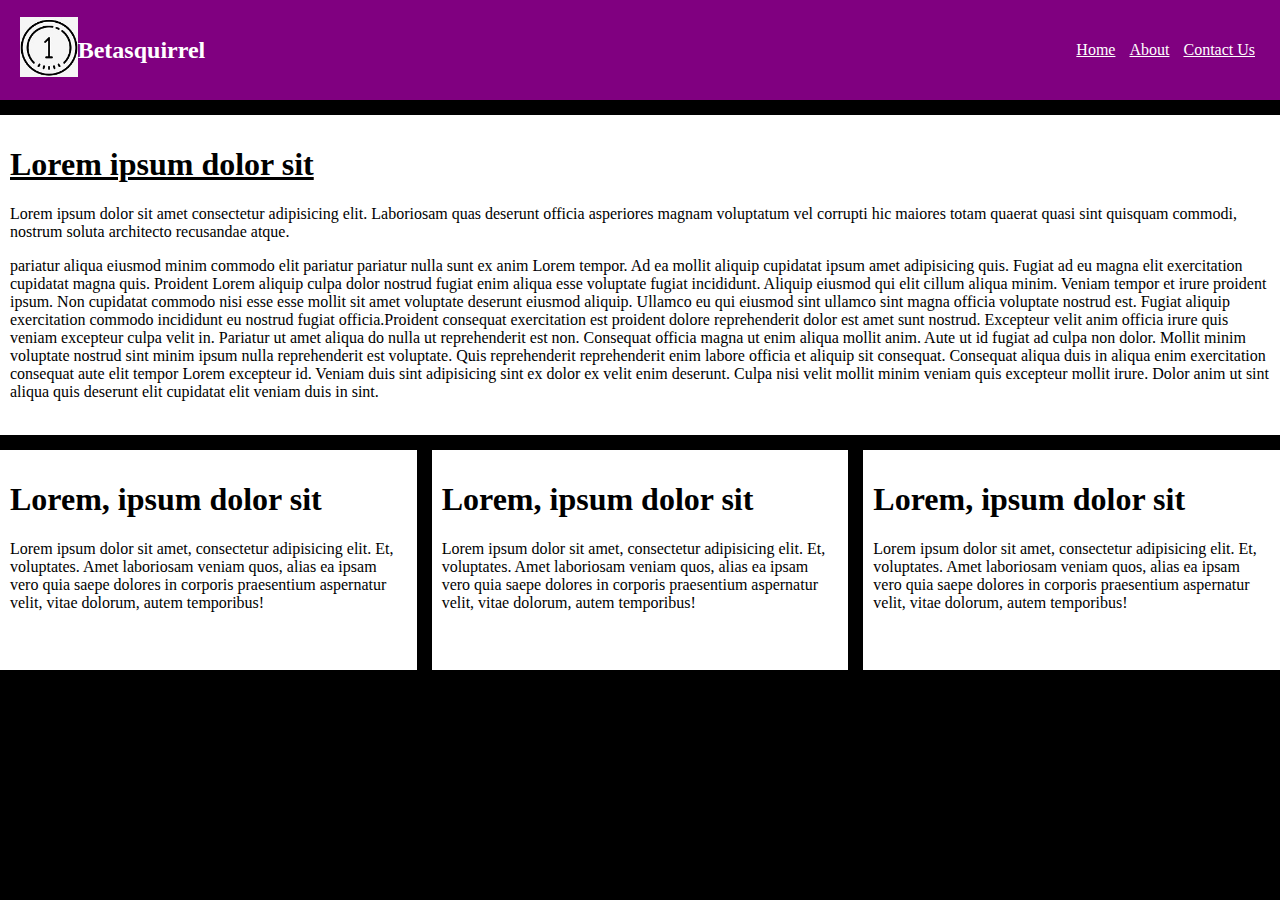
==== task-1/index.html @ 12d7d9d9 "task 5 completed" ====
<!DOCTYPE html>
<html lang="en">
<head>
    <meta charset="UTF-8">
    <meta http-equiv="X-UA-Compatible" content="IE=edge">
    <meta name="viewport" content="width=device-width, initial-scale=1.0">
    <title>Task-1</title>
    <link rel="stylesheet" href="css/style.css" />
</head>
<body>
    <div id="navbar">
        <div class="left">
            <img src="images/-icon-of-a-number-one-enclosed.png" alt="logo">
            <h2>Betasquirrel</h2>
        </div>
        <div class="right">
            <nav>
                <a href="#">Home</a>
                <a href="#">About</a>
                <a href="#">Contact Us</a>
            </nav>
        </div>
    </div>
    <div id="main-container">
        <h1>Lorem ipsum dolor sit  </h1>
        <p>
            Lorem ipsum dolor sit amet consectetur adipisicing elit. Laboriosam quas deserunt officia asperiores magnam voluptatum vel corrupti hic maiores totam quaerat quasi sint quisquam commodi, nostrum soluta architecto recusandae atque.
        </p>
        <p> pariatur aliqua eiusmod minim commodo elit pariatur pariatur nulla sunt ex anim Lorem tempor. Ad ea mollit aliquip cupidatat ipsum amet adipisicing quis. Fugiat ad eu magna elit exercitation cupidatat magna quis. Proident Lorem aliquip culpa dolor nostrud fugiat enim aliqua esse voluptate fugiat incididunt. Aliquip eiusmod qui elit cillum aliqua minim. Veniam tempor et irure proident ipsum.

Non cupidatat commodo nisi esse esse mollit sit amet voluptate deserunt eiusmod aliquip. Ullamco eu qui eiusmod sint ullamco sint magna officia voluptate nostrud est. Fugiat aliquip exercitation commodo incididunt eu nostrud fugiat officia.Proident consequat exercitation est proident dolore reprehenderit dolor est amet sunt nostrud. Excepteur velit anim officia irure quis veniam excepteur culpa velit in. Pariatur ut amet aliqua do nulla ut reprehenderit est non. Consequat officia magna ut enim aliqua mollit anim. Aute ut id fugiat ad culpa non dolor. Mollit minim voluptate nostrud sint minim ipsum nulla reprehenderit est voluptate.

Quis reprehenderit reprehenderit enim labore officia et aliquip sit consequat. Consequat aliqua duis in aliqua enim exercitation consequat aute elit tempor Lorem excepteur id. Veniam duis sint adipisicing sint ex dolor ex velit enim deserunt. Culpa nisi velit mollit minim veniam quis excepteur mollit irure. Dolor anim ut sint aliqua quis deserunt elit cupidatat elit veniam duis in sint.
        </p>

    </div>
    <div class="boxes m-r">
        <h1>Lorem, ipsum dolor sit </h1>
        <p>
            Lorem ipsum dolor sit amet, consectetur adipisicing elit. Et, voluptates. Amet laboriosam veniam quos, alias ea ipsam vero quia saepe dolores in corporis praesentium aspernatur velit, vitae dolorum, autem temporibus!
        </p>
    </div>
    <div class="boxes m-r">
        <h1>Lorem, ipsum dolor sit </h1>
        <p>
            Lorem ipsum dolor sit amet, consectetur adipisicing elit. Et, voluptates. Amet laboriosam veniam quos, alias ea ipsam vero quia saepe dolores in corporis praesentium aspernatur velit, vitae dolorum, autem temporibus!
        </p>
    </div>
    <div class="boxes">
        <h1>Lorem, ipsum dolor sit</h1>
        <p>
            Lorem ipsum dolor sit amet, consectetur adipisicing elit. Et, voluptates. Amet laboriosam veniam quos, alias ea ipsam vero quia saepe dolores in corporis praesentium aspernatur velit, vitae dolorum, autem temporibus!
        </p>
    </div>

    
</body>
</html>
---- task-1/css/style.css ----
body {
  background-color: black;
  margin: 0 auto;
}
#navbar {
  height: 80px;
  background-color: purple;
  margin-bottom: 15px;
  display: flex;
  justify-content: space-between;
}
#main-container {
  height: 300px;
  background-color: white;
  margin-bottom: 15px;
}
.boxes {
  height: 200px;
  background-color: #fff;
  width: calc((100% / 3) - 30px);
  float: left;
  margin-bottom: 15px;
}
.m-r {
  margin-right: 15px;
}
div {
  padding: 10px;
}
#main-container h1 {
  text-decoration: underline;
}
.left {
  float: left;
  display: flex;
  align-self: center;
}
.right {
  float: right;
  display: flex;
  align-self: center;
}
.left img {
  height: 60px;
}
.left h2 {
  display: inline;
  color: #fff;
}
.right a {
  color: #fff;
  padding: 5px;
}
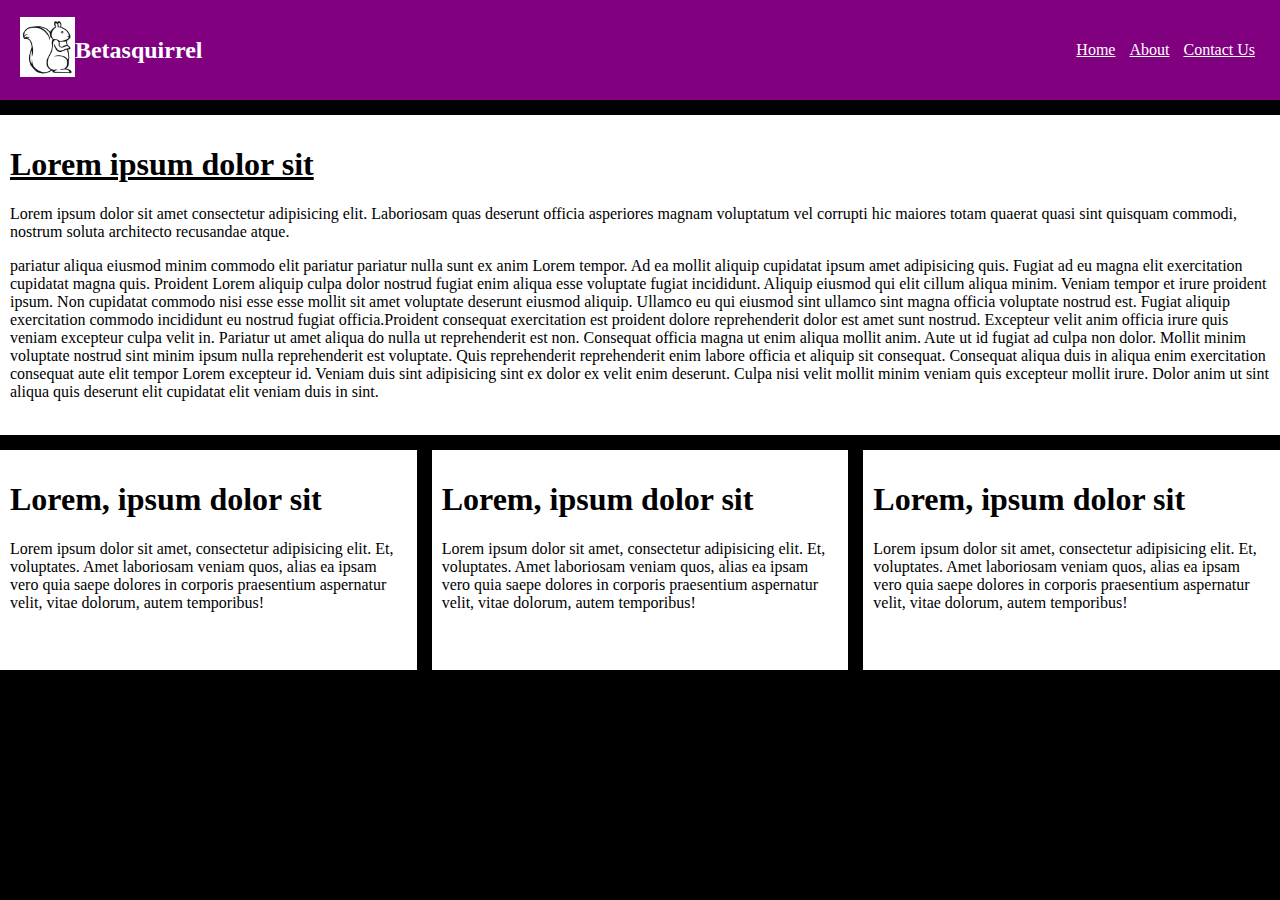
==== commit e57502fa: "task-4 completed" ====
--- a/task-1/index.html
+++ b/task-1/index.html
@@ -1,58 +1,84 @@
 <!DOCTYPE html>
 <html lang="en">
-<head>
-    <meta charset="UTF-8">
-    <meta http-equiv="X-UA-Compatible" content="IE=edge">
-    <meta name="viewport" content="width=device-width, initial-scale=1.0">
+  <head>
+    <meta charset="UTF-8" />
+    <meta http-equiv="X-UA-Compatible" content="IE=edge" />
+    <meta name="viewport" content="width=device-width, initial-scale=1.0" />
     <title>Task-1</title>
     <link rel="stylesheet" href="css/style.css" />
-</head>
-<body>
+  </head>
+  <body>
     <div id="navbar">
-        <div class="left">
-            <img src="images/-icon-of-a-number-one-enclosed.png" alt="logo">
-            <h2>Betasquirrel</h2>
-        </div>
-        <div class="right">
-            <nav>
-                <a href="#">Home</a>
-                <a href="#">About</a>
-                <a href="#">Contact Us</a>
-            </nav>
-        </div>
+      <div class="left">
+        <img src="images/icon.jpeg" alt="logo" />
+        <h2>Betasquirrel</h2>
+      </div>
+      <div class="right">
+        <nav>
+          <a href="#">Home</a>
+          <a href="#">About</a>
+          <a href="#">Contact Us</a>
+        </nav>
+      </div>
     </div>
     <div id="main-container">
-        <h1>Lorem ipsum dolor sit  </h1>
-        <p>
-            Lorem ipsum dolor sit amet consectetur adipisicing elit. Laboriosam quas deserunt officia asperiores magnam voluptatum vel corrupti hic maiores totam quaerat quasi sint quisquam commodi, nostrum soluta architecto recusandae atque.
-        </p>
-        <p> pariatur aliqua eiusmod minim commodo elit pariatur pariatur nulla sunt ex anim Lorem tempor. Ad ea mollit aliquip cupidatat ipsum amet adipisicing quis. Fugiat ad eu magna elit exercitation cupidatat magna quis. Proident Lorem aliquip culpa dolor nostrud fugiat enim aliqua esse voluptate fugiat incididunt. Aliquip eiusmod qui elit cillum aliqua minim. Veniam tempor et irure proident ipsum.
-
-Non cupidatat commodo nisi esse esse mollit sit amet voluptate deserunt eiusmod aliquip. Ullamco eu qui eiusmod sint ullamco sint magna officia voluptate nostrud est. Fugiat aliquip exercitation commodo incididunt eu nostrud fugiat officia.Proident consequat exercitation est proident dolore reprehenderit dolor est amet sunt nostrud. Excepteur velit anim officia irure quis veniam excepteur culpa velit in. Pariatur ut amet aliqua do nulla ut reprehenderit est non. Consequat officia magna ut enim aliqua mollit anim. Aute ut id fugiat ad culpa non dolor. Mollit minim voluptate nostrud sint minim ipsum nulla reprehenderit est voluptate.
-
-Quis reprehenderit reprehenderit enim labore officia et aliquip sit consequat. Consequat aliqua duis in aliqua enim exercitation consequat aute elit tempor Lorem excepteur id. Veniam duis sint adipisicing sint ex dolor ex velit enim deserunt. Culpa nisi velit mollit minim veniam quis excepteur mollit irure. Dolor anim ut sint aliqua quis deserunt elit cupidatat elit veniam duis in sint.
-        </p>
-
+      <h1>Lorem ipsum dolor sit</h1>
+      <p>
+        Lorem ipsum dolor sit amet consectetur adipisicing elit. Laboriosam quas
+        deserunt officia asperiores magnam voluptatum vel corrupti hic maiores
+        totam quaerat quasi sint quisquam commodi, nostrum soluta architecto
+        recusandae atque.
+      </p>
+      <p>
+        pariatur aliqua eiusmod minim commodo elit pariatur pariatur nulla sunt
+        ex anim Lorem tempor. Ad ea mollit aliquip cupidatat ipsum amet
+        adipisicing quis. Fugiat ad eu magna elit exercitation cupidatat magna
+        quis. Proident Lorem aliquip culpa dolor nostrud fugiat enim aliqua esse
+        voluptate fugiat incididunt. Aliquip eiusmod qui elit cillum aliqua
+        minim. Veniam tempor et irure proident ipsum. Non cupidatat commodo nisi
+        esse esse mollit sit amet voluptate deserunt eiusmod aliquip. Ullamco eu
+        qui eiusmod sint ullamco sint magna officia voluptate nostrud est.
+        Fugiat aliquip exercitation commodo incididunt eu nostrud fugiat
+        officia.Proident consequat exercitation est proident dolore
+        reprehenderit dolor est amet sunt nostrud. Excepteur velit anim officia
+        irure quis veniam excepteur culpa velit in. Pariatur ut amet aliqua do
+        nulla ut reprehenderit est non. Consequat officia magna ut enim aliqua
+        mollit anim. Aute ut id fugiat ad culpa non dolor. Mollit minim
+        voluptate nostrud sint minim ipsum nulla reprehenderit est voluptate.
+        Quis reprehenderit reprehenderit enim labore officia et aliquip sit
+        consequat. Consequat aliqua duis in aliqua enim exercitation consequat
+        aute elit tempor Lorem excepteur id. Veniam duis sint adipisicing sint
+        ex dolor ex velit enim deserunt. Culpa nisi velit mollit minim veniam
+        quis excepteur mollit irure. Dolor anim ut sint aliqua quis deserunt
+        elit cupidatat elit veniam duis in sint.
+      </p>
     </div>
     <div class="boxes m-r">
-        <h1>Lorem, ipsum dolor sit </h1>
-        <p>
-            Lorem ipsum dolor sit amet, consectetur adipisicing elit. Et, voluptates. Amet laboriosam veniam quos, alias ea ipsam vero quia saepe dolores in corporis praesentium aspernatur velit, vitae dolorum, autem temporibus!
-        </p>
+      <h1>Lorem, ipsum dolor sit</h1>
+      <p>
+        Lorem ipsum dolor sit amet, consectetur adipisicing elit. Et,
+        voluptates. Amet laboriosam veniam quos, alias ea ipsam vero quia saepe
+        dolores in corporis praesentium aspernatur velit, vitae dolorum, autem
+        temporibus!
+      </p>
     </div>
     <div class="boxes m-r">
-        <h1>Lorem, ipsum dolor sit </h1>
-        <p>
-            Lorem ipsum dolor sit amet, consectetur adipisicing elit. Et, voluptates. Amet laboriosam veniam quos, alias ea ipsam vero quia saepe dolores in corporis praesentium aspernatur velit, vitae dolorum, autem temporibus!
-        </p>
+      <h1>Lorem, ipsum dolor sit</h1>
+      <p>
+        Lorem ipsum dolor sit amet, consectetur adipisicing elit. Et,
+        voluptates. Amet laboriosam veniam quos, alias ea ipsam vero quia saepe
+        dolores in corporis praesentium aspernatur velit, vitae dolorum, autem
+        temporibus!
+      </p>
     </div>
     <div class="boxes">
-        <h1>Lorem, ipsum dolor sit</h1>
-        <p>
-            Lorem ipsum dolor sit amet, consectetur adipisicing elit. Et, voluptates. Amet laboriosam veniam quos, alias ea ipsam vero quia saepe dolores in corporis praesentium aspernatur velit, vitae dolorum, autem temporibus!
-        </p>
+      <h1>Lorem, ipsum dolor sit</h1>
+      <p>
+        Lorem ipsum dolor sit amet, consectetur adipisicing elit. Et,
+        voluptates. Amet laboriosam veniam quos, alias ea ipsam vero quia saepe
+        dolores in corporis praesentium aspernatur velit, vitae dolorum, autem
+        temporibus!
+      </p>
     </div>
-
-    
-</body>
-</html>+  </body>
+</html>
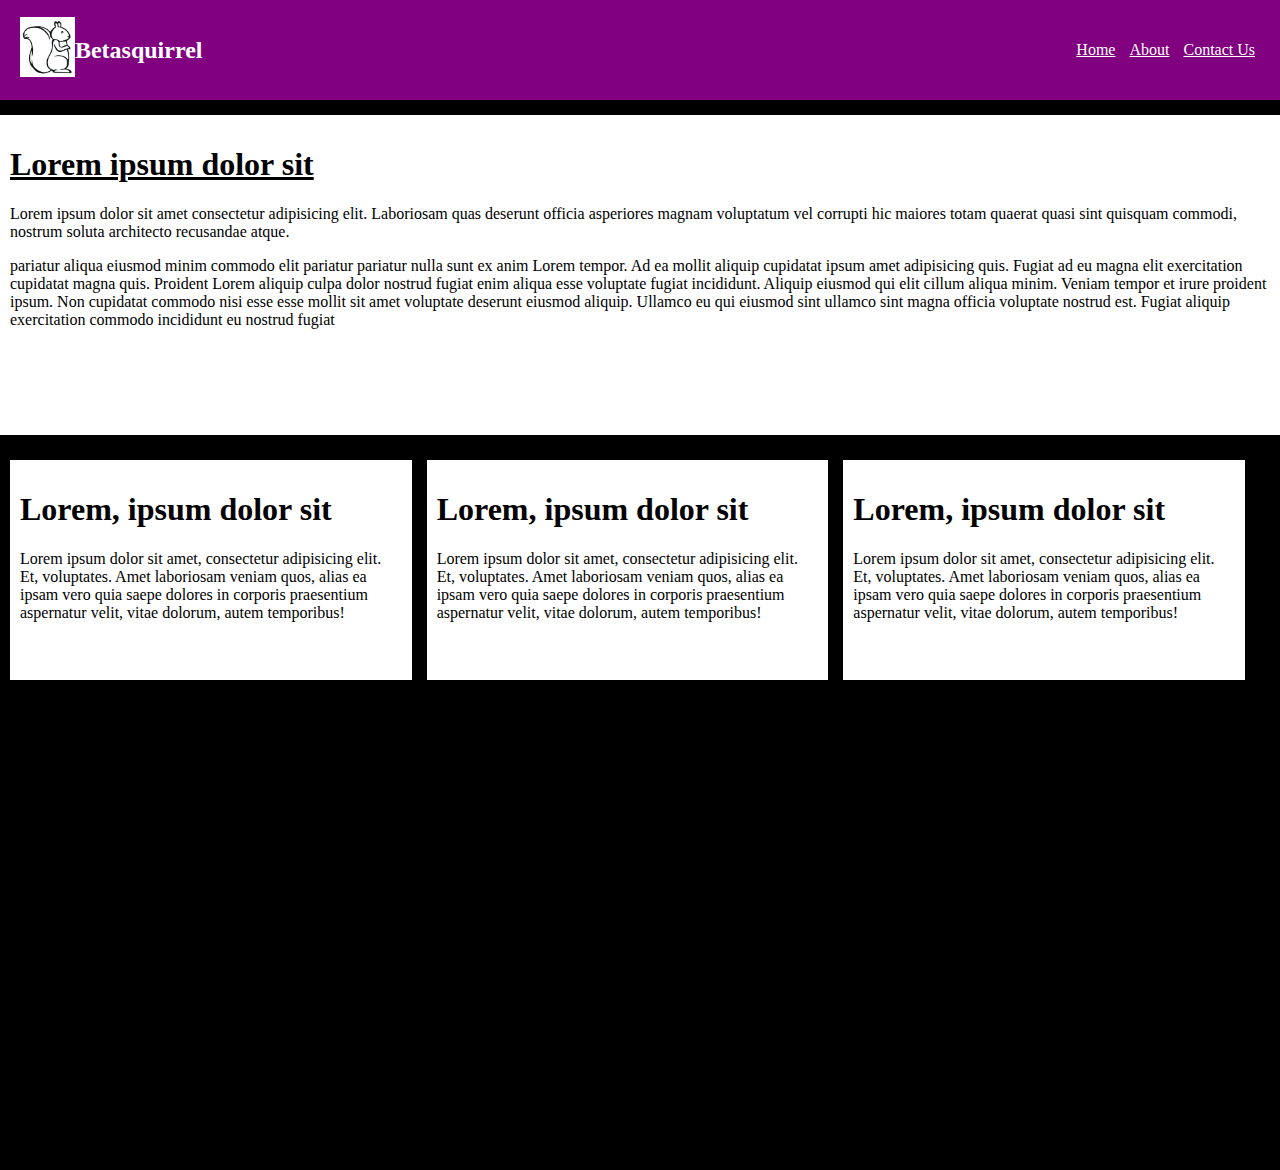
==== commit 8384825a: "responsive" ====
--- a/task-1/index.html
+++ b/task-1/index.html
@@ -39,46 +39,36 @@
         esse esse mollit sit amet voluptate deserunt eiusmod aliquip. Ullamco eu
         qui eiusmod sint ullamco sint magna officia voluptate nostrud est.
         Fugiat aliquip exercitation commodo incididunt eu nostrud fugiat
-        officia.Proident consequat exercitation est proident dolore
-        reprehenderit dolor est amet sunt nostrud. Excepteur velit anim officia
-        irure quis veniam excepteur culpa velit in. Pariatur ut amet aliqua do
-        nulla ut reprehenderit est non. Consequat officia magna ut enim aliqua
-        mollit anim. Aute ut id fugiat ad culpa non dolor. Mollit minim
-        voluptate nostrud sint minim ipsum nulla reprehenderit est voluptate.
-        Quis reprehenderit reprehenderit enim labore officia et aliquip sit
-        consequat. Consequat aliqua duis in aliqua enim exercitation consequat
-        aute elit tempor Lorem excepteur id. Veniam duis sint adipisicing sint
-        ex dolor ex velit enim deserunt. Culpa nisi velit mollit minim veniam
-        quis excepteur mollit irure. Dolor anim ut sint aliqua quis deserunt
-        elit cupidatat elit veniam duis in sint.
       </p>
     </div>
-    <div class="boxes m-r">
-      <h1>Lorem, ipsum dolor sit</h1>
-      <p>
-        Lorem ipsum dolor sit amet, consectetur adipisicing elit. Et,
-        voluptates. Amet laboriosam veniam quos, alias ea ipsam vero quia saepe
-        dolores in corporis praesentium aspernatur velit, vitae dolorum, autem
-        temporibus!
-      </p>
-    </div>
-    <div class="boxes m-r">
-      <h1>Lorem, ipsum dolor sit</h1>
-      <p>
-        Lorem ipsum dolor sit amet, consectetur adipisicing elit. Et,
-        voluptates. Amet laboriosam veniam quos, alias ea ipsam vero quia saepe
-        dolores in corporis praesentium aspernatur velit, vitae dolorum, autem
-        temporibus!
-      </p>
-    </div>
-    <div class="boxes">
-      <h1>Lorem, ipsum dolor sit</h1>
-      <p>
-        Lorem ipsum dolor sit amet, consectetur adipisicing elit. Et,
-        voluptates. Amet laboriosam veniam quos, alias ea ipsam vero quia saepe
-        dolores in corporis praesentium aspernatur velit, vitae dolorum, autem
-        temporibus!
-      </p>
+    <div id="sub-container">
+      <div class="boxes m-r">
+        <h1>Lorem, ipsum dolor sit</h1>
+        <p>
+          Lorem ipsum dolor sit amet, consectetur adipisicing elit. Et,
+          voluptates. Amet laboriosam veniam quos, alias ea ipsam vero quia
+          saepe dolores in corporis praesentium aspernatur velit, vitae dolorum,
+          autem temporibus!
+        </p>
+      </div>
+      <div class="boxes m-r">
+        <h1>Lorem, ipsum dolor sit</h1>
+        <p>
+          Lorem ipsum dolor sit amet, consectetur adipisicing elit. Et,
+          voluptates. Amet laboriosam veniam quos, alias ea ipsam vero quia
+          saepe dolores in corporis praesentium aspernatur velit, vitae dolorum,
+          autem temporibus!
+        </p>
+      </div>
+      <div class="boxes">
+        <h1>Lorem, ipsum dolor sit</h1>
+        <p>
+          Lorem ipsum dolor sit amet, consectetur adipisicing elit. Et,
+          voluptates. Amet laboriosam veniam quos, alias ea ipsam vero quia
+          saepe dolores in corporis praesentium aspernatur velit, vitae dolorum,
+          autem temporibus!
+        </p>
+      </div>
     </div>
   </body>
 </html>
--- a/task-1/css/style.css
+++ b/task-1/css/style.css
@@ -8,27 +8,6 @@
   margin-bottom: 15px;
   display: flex;
   justify-content: space-between;
-}
-#main-container {
-  height: 300px;
-  background-color: white;
-  margin-bottom: 15px;
-}
-.boxes {
-  height: 200px;
-  background-color: #fff;
-  width: calc((100% / 3) - 30px);
-  float: left;
-  margin-bottom: 15px;
-}
-.m-r {
-  margin-right: 15px;
-}
-div {
-  padding: 10px;
-}
-#main-container h1 {
-  text-decoration: underline;
 }
 .left {
   float: left;
@@ -51,3 +30,42 @@
   color: #fff;
   padding: 5px;
 }
+#main-container {
+  height: 300px;
+  background-color: white;
+  margin-bottom: 15px;
+}
+#sub-container {
+  height: calc(100vh - 200px);
+  width: calc(100vw);
+  overflow: hidden;
+  margin: 0 auto;
+}
+.boxes {
+  height: 200px;
+  background-color: #fff;
+  width: calc((100vw / 3) - 45px);
+  float: left;
+  margin-bottom: 15px;
+}
+.m-r {
+  margin-right: 15px;
+}
+div {
+  padding: 10px;
+}
+#main-container h1 {
+  text-decoration: underline;
+}
+@media only screen and (max-width: 650px) {
+  .right a {
+    display: none;
+  }
+  .boxes {
+    width: 100%;
+    margin-bottom: 15px;
+  }
+  #sub-container {
+    height: auto;
+  }
+}
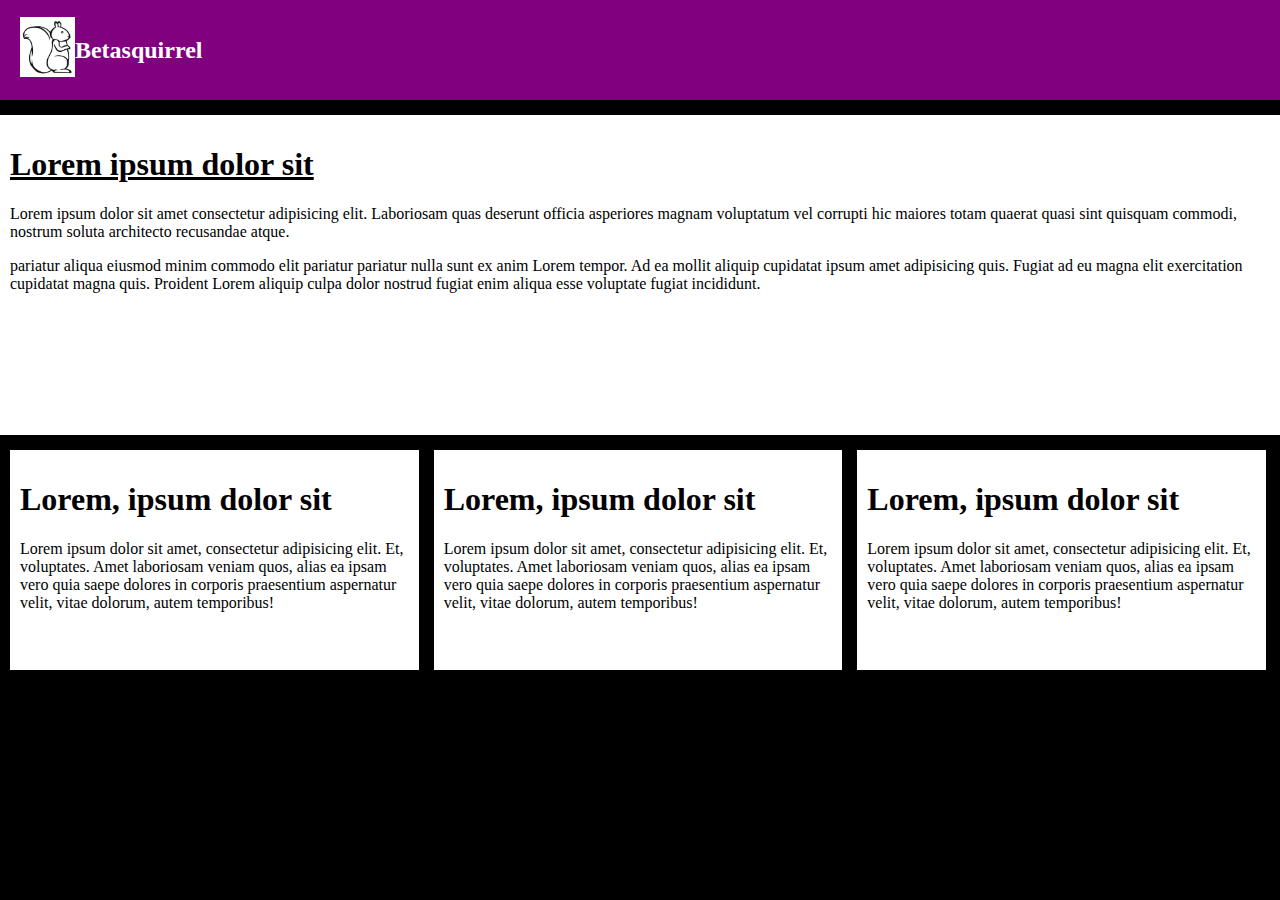
==== commit 6e772f41: "responsive corrected" ====
--- a/task-1/index.html
+++ b/task-1/index.html
@@ -34,11 +34,7 @@
         ex anim Lorem tempor. Ad ea mollit aliquip cupidatat ipsum amet
         adipisicing quis. Fugiat ad eu magna elit exercitation cupidatat magna
         quis. Proident Lorem aliquip culpa dolor nostrud fugiat enim aliqua esse
-        voluptate fugiat incididunt. Aliquip eiusmod qui elit cillum aliqua
-        minim. Veniam tempor et irure proident ipsum. Non cupidatat commodo nisi
-        esse esse mollit sit amet voluptate deserunt eiusmod aliquip. Ullamco eu
-        qui eiusmod sint ullamco sint magna officia voluptate nostrud est.
-        Fugiat aliquip exercitation commodo incididunt eu nostrud fugiat
+        voluptate fugiat incididunt. 
       </p>
     </div>
     <div id="sub-container">
--- a/task-1/css/style.css
+++ b/task-1/css/style.css
@@ -36,15 +36,15 @@
   margin-bottom: 15px;
 }
 #sub-container {
-  height: calc(100vh - 200px);
-  width: calc(100vw);
+  height: calc(100vh - 490px);
+  width: calc(100vw - 20px);
   overflow: hidden;
   margin: 0 auto;
 }
 .boxes {
   height: 200px;
   background-color: #fff;
-  width: calc((100vw / 3) - 45px);
+  width: calc((100vw / 3) - 38px);
   float: left;
   margin-bottom: 15px;
 }
@@ -67,5 +67,19 @@
   }
   #sub-container {
     height: auto;
+    padding: 0px;
+  }
+  #main-container {
+    margin: 10px;
+    height: auto;
   }
 }
+@media only screen and (min-width: 651px) and (max-width: 1300px) {
+  .right a {
+    display: none;
+  }
+  #sub-container {
+    height: auto;
+    padding: 0px;
+  }
+}
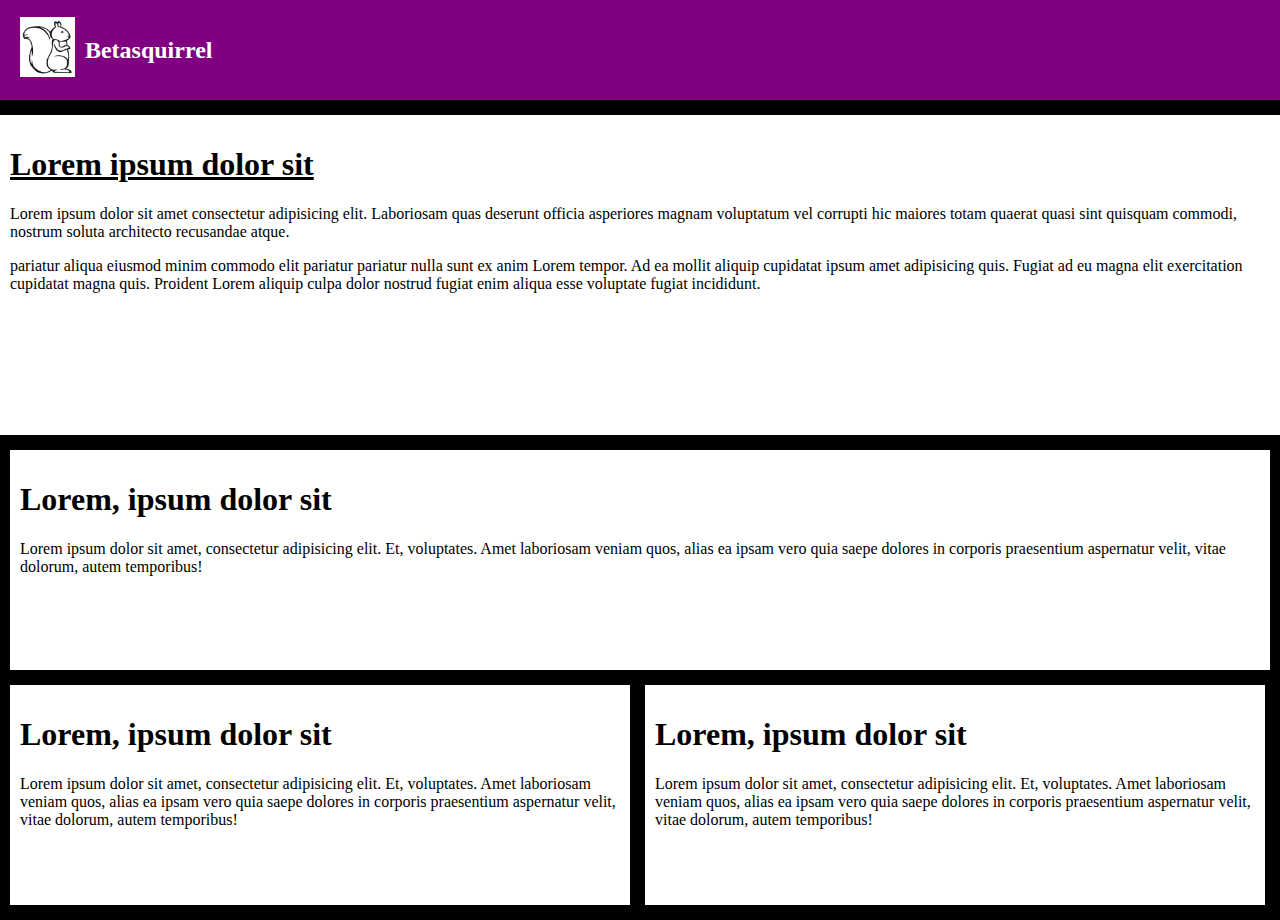
==== commit 0feedcc6: "responsive added" ====
--- a/task-1/index.html
+++ b/task-1/index.html
@@ -38,7 +38,7 @@
       </p>
     </div>
     <div id="sub-container">
-      <div class="boxes m-r">
+      <div class="boxes m-r box-1">
         <h1>Lorem, ipsum dolor sit</h1>
         <p>
           Lorem ipsum dolor sit amet, consectetur adipisicing elit. Et,
@@ -47,7 +47,7 @@
           autem temporibus!
         </p>
       </div>
-      <div class="boxes m-r">
+      <div class="boxes m-r box-2">
         <h1>Lorem, ipsum dolor sit</h1>
         <p>
           Lorem ipsum dolor sit amet, consectetur adipisicing elit. Et,
@@ -56,7 +56,7 @@
           autem temporibus!
         </p>
       </div>
-      <div class="boxes">
+      <div class="boxes box-3">
         <h1>Lorem, ipsum dolor sit</h1>
         <p>
           Lorem ipsum dolor sit amet, consectetur adipisicing elit. Et,
--- a/task-1/css/style.css
+++ b/task-1/css/style.css
@@ -21,6 +21,7 @@
 }
 .left img {
   height: 60px;
+  margin-right: 10px;
 }
 .left h2 {
   display: inline;
@@ -78,6 +79,15 @@
   .right a {
     display: none;
   }
+  .box-1 {
+    width: 100%;
+    margin-bottom: 15px;
+  }
+  .box-2,
+  .box-3 {
+    width: calc((100vw / 2) - 40px);
+    margin-bottom: 15px;
+  }
   #sub-container {
     height: auto;
     padding: 0px;
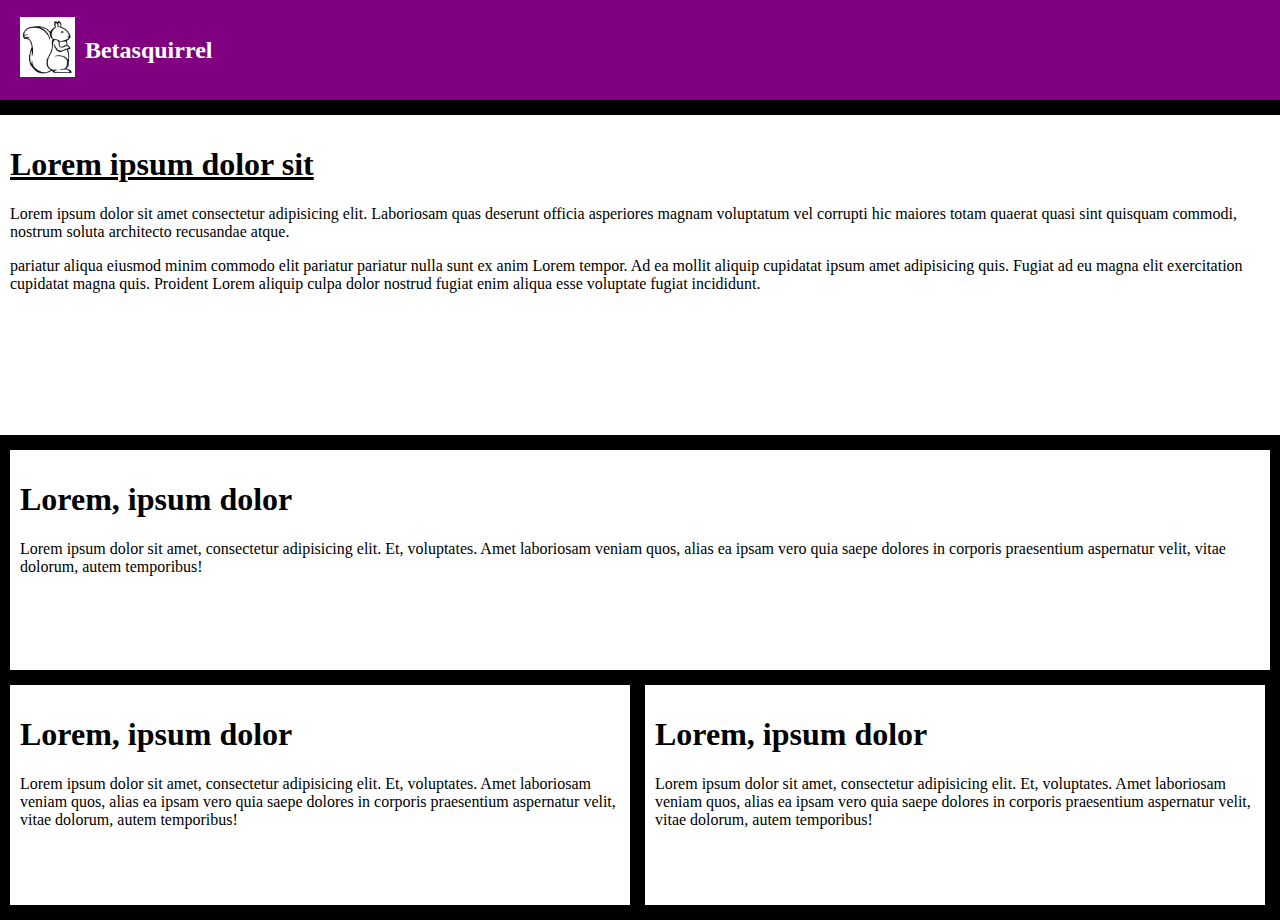
==== commit 79977504: "responsive mode corrected" ====
--- a/task-1/index.html
+++ b/task-1/index.html
@@ -39,7 +39,7 @@
     </div>
     <div id="sub-container">
       <div class="boxes m-r box-1">
-        <h1>Lorem, ipsum dolor sit</h1>
+        <h1>Lorem, ipsum dolor </h1>
         <p>
           Lorem ipsum dolor sit amet, consectetur adipisicing elit. Et,
           voluptates. Amet laboriosam veniam quos, alias ea ipsam vero quia
@@ -48,7 +48,7 @@
         </p>
       </div>
       <div class="boxes m-r box-2">
-        <h1>Lorem, ipsum dolor sit</h1>
+        <h1>Lorem, ipsum dolor </h1>
         <p>
           Lorem ipsum dolor sit amet, consectetur adipisicing elit. Et,
           voluptates. Amet laboriosam veniam quos, alias ea ipsam vero quia
@@ -57,7 +57,7 @@
         </p>
       </div>
       <div class="boxes box-3">
-        <h1>Lorem, ipsum dolor sit</h1>
+        <h1>Lorem, ipsum dolor </h1>
         <p>
           Lorem ipsum dolor sit amet, consectetur adipisicing elit. Et,
           voluptates. Amet laboriosam veniam quos, alias ea ipsam vero quia
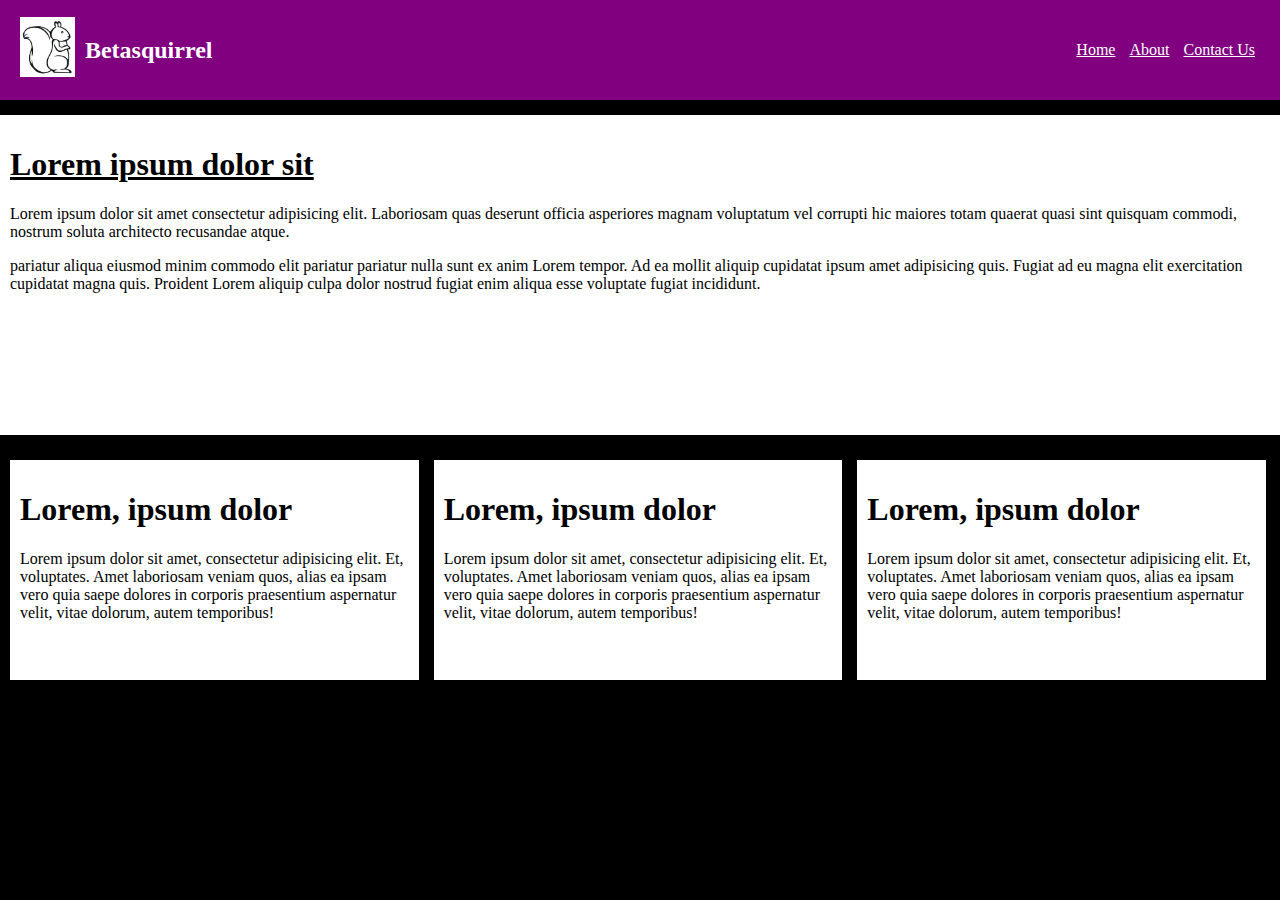
==== commit f7afe4cd: "favicon,task-6 tabmode" ====
--- a/task-1/index.html
+++ b/task-1/index.html
@@ -4,6 +4,13 @@
     <meta charset="UTF-8" />
     <meta http-equiv="X-UA-Compatible" content="IE=edge" />
     <meta name="viewport" content="width=device-width, initial-scale=1.0" />
+    <link rel="apple-touch-icon" sizes="180x180" href="images/apple-touch-icon.png">
+    <link rel="icon" type="image/png" sizes="32x32" href="images/favicon-32x32.png">
+    <link rel="icon" type="image/png" sizes="16x16" href="images/favicon-16x16.png">
+    <link rel="manifest" href="images/site.webmanifest">
+    <link rel="mask-icon" href="images/safari-pinned-tab.svg" color="#5bbad5">
+    <meta name="msapplication-TileColor" content="#da532c">
+    <meta name="theme-color" content="#ffffff">
     <title>Task-1</title>
     <link rel="stylesheet" href="css/style.css" />
   </head>
--- a/task-1/css/style.css
+++ b/task-1/css/style.css
@@ -58,7 +58,7 @@
 #main-container h1 {
   text-decoration: underline;
 }
-@media only screen and (max-width: 650px) {
+@media only screen and (max-width: 767px) {
   .right a {
     display: none;
   }
@@ -75,7 +75,7 @@
     height: auto;
   }
 }
-@media only screen and (min-width: 651px) and (max-width: 1300px) {
+@media only screen and (min-width: 768px) and (max-width: 991px) {
   .right a {
     display: none;
   }
